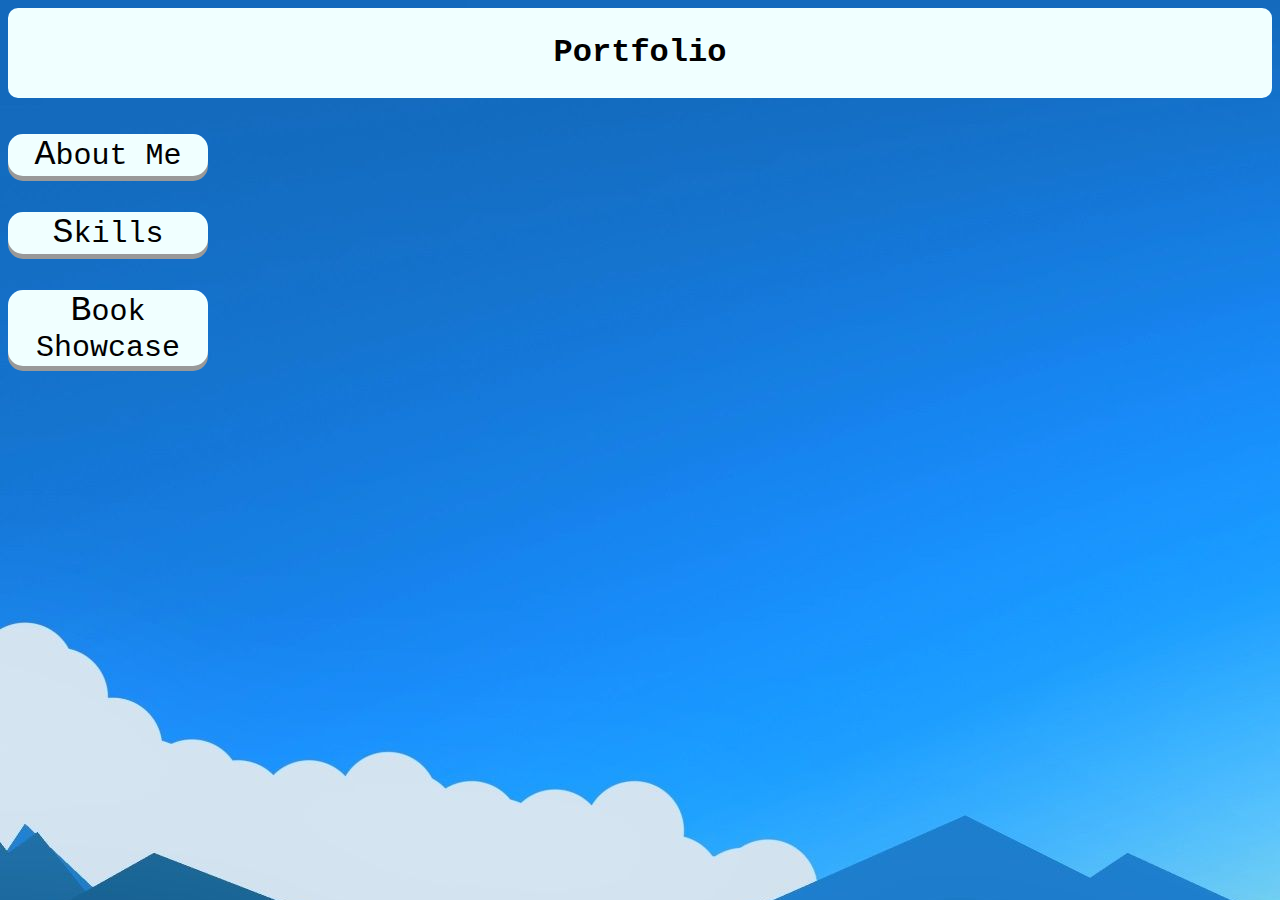
==== index.htm @ 61dec9a5 "Add initial cv website" ====
<!DOCTYPE html>
<html>

<head>
    <link rel="stylesheet" href="style.css">
    <link rel="stylesheet" href="major.css">
    <title>
        Latte Organization
    </title>
</head>



<body class="Color_Background">
    <div class="header">
        <h1 class="Text_Decorated">Portfolio</h1>
    </div>
    <div id="Button_Panel">
        <br><br>
        <a href="aboutme.htm">
            <button class="Button_Style">About Me</button><br><br><br>
        </a>
        <button class="Button_Style">Skills</button><br><br><br>
        <button class="Button_Style">Book Showcase</button><br><br><br>
    </div>
</body>

</html>
---- style.css ----
body {
    font-family: Courier New, monospace;
    background-image: url(./pictures/cf413e4a7bd6b503ce7828fb6f7b7338.jpg);
}

.Text_Decorated {
    color: black;
    font-weight: bold;
}

.Button_Style {
    font-size: 30px;
    text-align: center;
    cursor: pointer;
    outline: none;
    color: black;
    background-color: azure;
    border: none;
    border-radius: 15px;
    box-shadow: 0 5px #999;
    width: 200px;
    font-family: Courier New, monospace;
}

.Button_Style:hover {
    background-color: #FFEBCD;
    color: black;
}

.Button_Style:active {
    background-color: azure;
    box-shadow: 0 5px #666;
    transform: translateY(4px);
}

.Button_Style::first-letter {
    font-size: 35px;
}

.Center_Align {
    border: 2px solid black;
    display: block;
    margin-left: auto;
    margin-right: auto;
    width: 40%;
}

.Box {
    font-size: 20px;
    color: black;
    width: 40%;
    border: 4px solid azure;
    padding-top: 10px;
    padding-bottom: 10px;
    margin: auto;
    margin-top: 30px;
    background-color: azure;
    border-radius: 10px;
    text-align: center;
    text-shadow: 2px 2px 10px skyblue;
    font-size: 25px;
}
---- major.css ----
.header {
    text-align: center;
    background-color: azure;
    padding: 5px;
    border-radius: 10px;
    border: none;
}
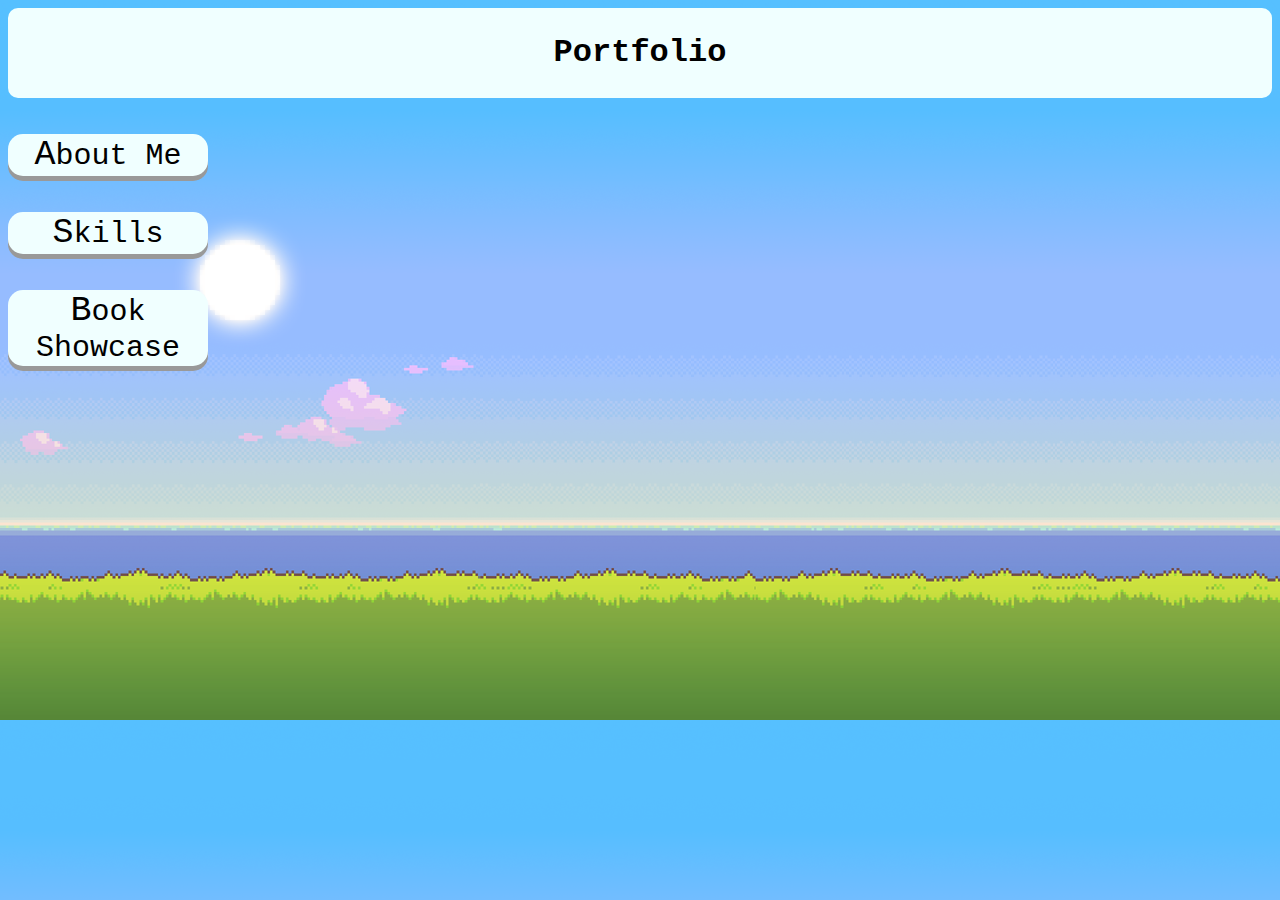
==== commit 475491df: "Update About me page" ====
--- a/index.htm
+++ b/index.htm
@@ -4,6 +4,7 @@
 <head>
     <link rel="stylesheet" href="style.css">
     <link rel="stylesheet" href="major.css">
+    <link rel="shortcut icon" type="image/x-icon" href="pictures/imageedit_1_4630064340.png" />
     <title>
         Latte Organization
     </title>
@@ -11,7 +12,7 @@
 
 
 
-<body class="Color_Background">
+<body class="body_wall1">
     <div class="header">
         <h1 class="Text_Decorated">Portfolio</h1>
     </div>
--- a/style.css
+++ b/style.css
@@ -1,6 +1,12 @@
-body {
+.body_wall1 {
     font-family: Courier New, monospace;
-    background-image: url(./pictures/cf413e4a7bd6b503ce7828fb6f7b7338.jpg);
+    background-image: url(./pictures/VW2DYbL.png);
+    background-size: cover;
+}
+.body_wall2{
+    font-family: Courier New, monospace;
+    background-image: url(./pictures/wall_purple.png);
+    background-size: cover;
 }
 
 .Text_Decorated {
@@ -48,10 +54,33 @@
 .Box {
     font-size: 20px;
     color: black;
-    width: 40%;
+    width: 90%;
     border: 4px solid azure;
     padding-top: 10px;
     padding-bottom: 10px;
+    padding-left: 10px;
+    margin:auto;
+    margin-top: 30px;
+    background-color:azure;
+    border-radius: 10px;
+    text-align: center;
+    text-shadow: 2px 2px 10px skyblue;
+    font-size: 25px;
+    box-shadow: black 4px 4px 10px;
+}
+.Box:hover{
+    background-color: indianred;
+    color:azure;
+    border-color: azure;
+}
+.Box_1 {
+    font-size: 20px;
+    color: black;
+    width: 70%;
+    border: 4px solid azure;
+    padding-top: 10px;
+    padding-bottom: 10px;
+    padding-left: 10px;
     margin: auto;
     margin-top: 30px;
     background-color: azure;
@@ -59,4 +88,34 @@
     text-align: center;
     text-shadow: 2px 2px 10px skyblue;
     font-size: 25px;
+    box-shadow: black 4px 4px 10px;
+}
+.Box_1:hover{
+    background-color: indianred;
+    color:azure;
+    border-color: azure;
+}
+
+.Box_2 {
+    font-size: 20px;
+    color: white;
+    width: 60%;
+    border: 4px solid azure;
+    padding-top: 10px;
+    padding-bottom: 10px;
+    padding-left: 10px;
+    margin: auto;
+    margin-top: 30px;
+    background-color:azure;
+    border-radius: 10px;
+    text-align: center;
+    text-shadow: 2px 2px 10px skyblue;
+    font-size: 25px;
+    box-shadow: black 4px 4px 10px;
+
+
+}
+.Box_2:hover{
+    background-color: palevioletred;
+    color: azure;
 }--- a/major.css
+++ b/major.css
@@ -4,4 +4,27 @@
     padding: 5px;
     border-radius: 10px;
     border: none;
-}+}
+.hr_1{
+    border-style: none;
+    border-top-style: dotted;
+    width: 70%;
+    border-width: 10px;
+    border-color: azure;
+    opacity: 0.5;
+
+}
+
+.hr_2{
+    border-style: none;
+    border-top-style: dotted;
+    width: 50%;
+    border-width: 10px;
+    border-color: azure;
+    opacity: 0.5;
+
+}
+a{
+    text-decoration: none;
+    color: black;
+}
